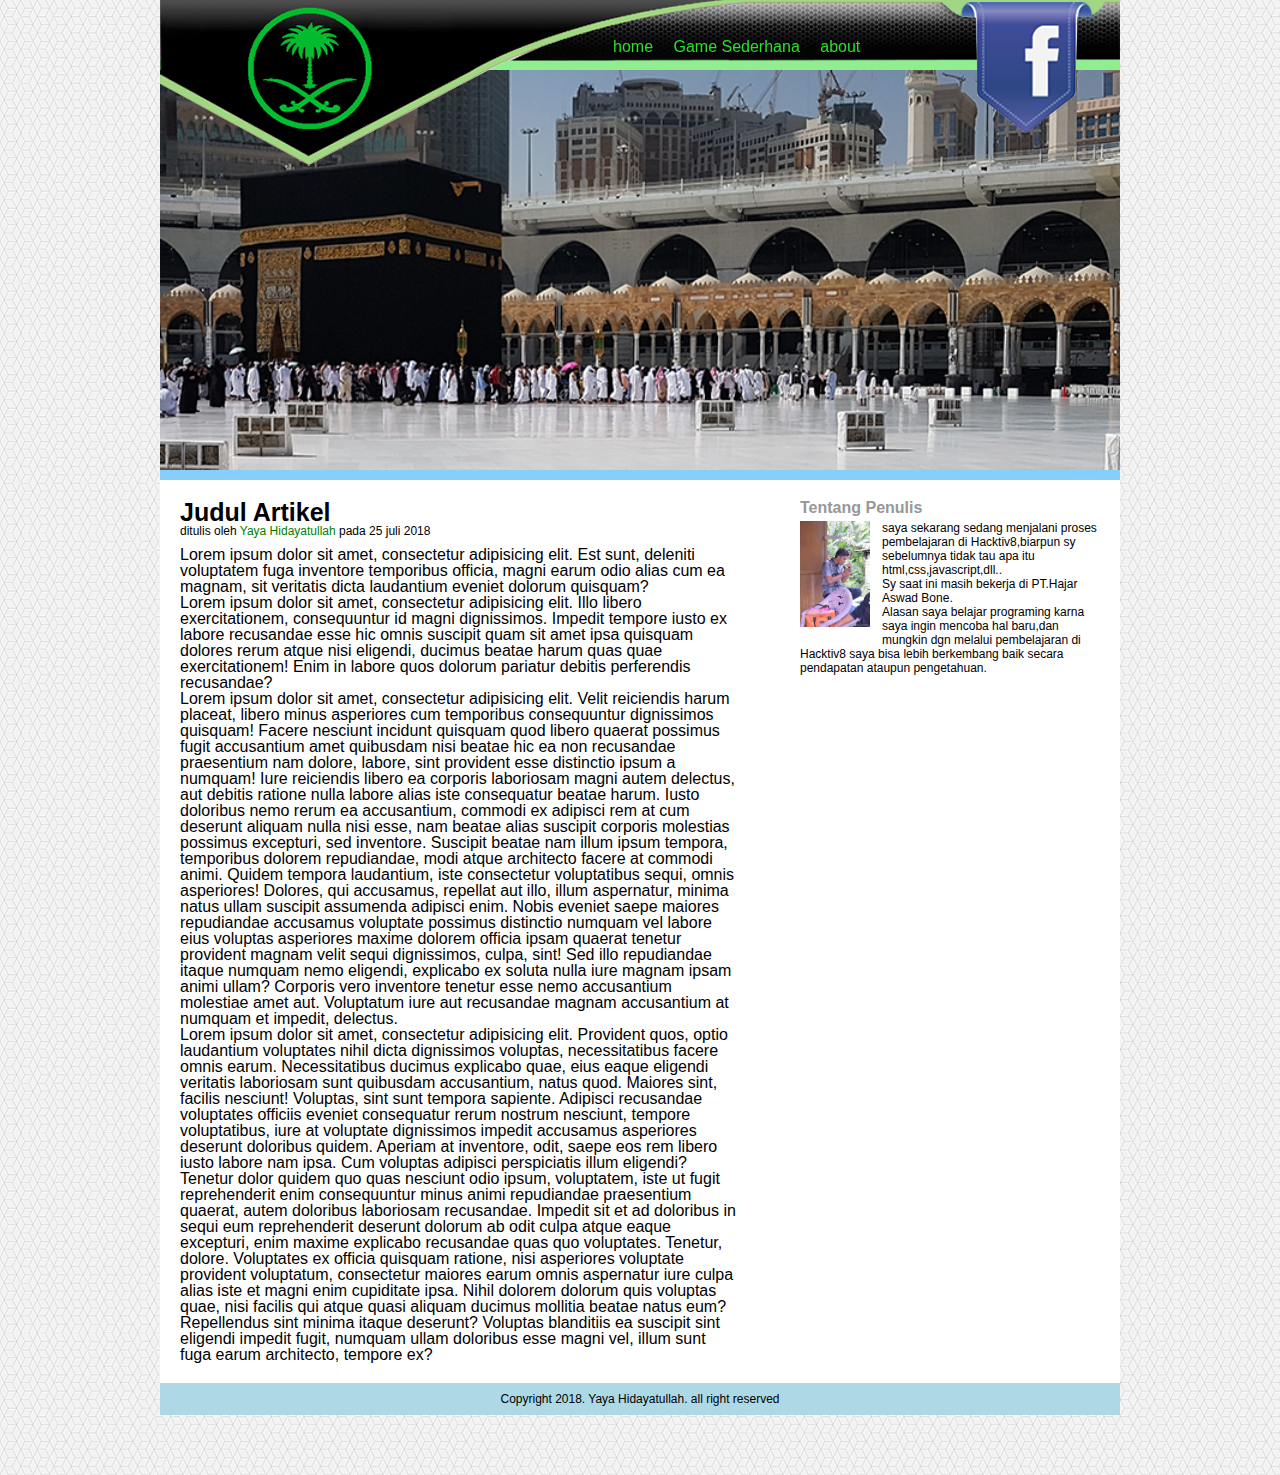
==== index.html @ 1d450828 "Website sederhana" ====
<!DOCTYPE html>
<html lang="en">
<head>
	<meta charset="UTF-8">
	<meta name="viewport" content="width=device-width, initial-scale=1.0">
	<meta http-equiv="X-UA-Compatible" content="ie=edge">
	<link rel="stylesheet" href="style.css">
	<title>Website Sederhana</title>
	<link rel="icon" href="hajar aswad.png">
	
</head>
<body>
	<div class="top-bar">
	<ul class="link">
			<li><a href="#">home</a></li>
			<li><a href="gameSederhana/index.html">Game Sederhana</a></li>
			<li><a href="#">about</a></li>
		</ul>
		<a href="https://www.facebook.com/yaya.jie" class="facebook" target="_blank"></a>
	</div>	
	<div class="container">
		
		<div class="hero"></div>
		<div class="content cf">
			<div class="main">
				<h2>Judul Artikel</h2>

				<p class="penulis">ditulis oleh <a href="#">Yaya Hidayatullah</a> pada 25 juli 2018</p>

				<p>Lorem ipsum dolor sit amet, consectetur adipisicing elit. Est sunt, deleniti voluptatem fuga inventore temporibus officia, magni earum odio alias cum ea magnam, sit veritatis dicta laudantium eveniet dolorum quisquam?</p>

				<p>Lorem ipsum dolor sit amet, consectetur adipisicing elit. Illo libero exercitationem, consequuntur id magni dignissimos. Impedit tempore iusto ex labore recusandae esse hic omnis suscipit quam sit amet ipsa quisquam dolores rerum atque nisi eligendi, ducimus beatae harum quas quae exercitationem! Enim in labore quos dolorum pariatur debitis perferendis recusandae?</p>
				<p>Lorem ipsum dolor sit amet, consectetur adipisicing elit. Velit reiciendis harum placeat, libero minus asperiores cum temporibus consequuntur dignissimos quisquam! Facere nesciunt incidunt quisquam quod libero quaerat possimus fugit accusantium amet quibusdam nisi beatae hic ea non recusandae praesentium nam dolore, labore, sint provident esse distinctio ipsum a numquam! Iure reiciendis libero ea corporis laboriosam magni autem delectus, aut debitis ratione nulla labore alias iste consequatur beatae harum. Iusto doloribus nemo rerum ea accusantium, commodi ex adipisci rem at cum deserunt aliquam nulla nisi esse, nam beatae alias suscipit corporis molestias possimus excepturi, sed inventore. Suscipit beatae nam illum ipsum tempora, temporibus dolorem repudiandae, modi atque architecto facere at commodi animi. Quidem tempora laudantium, iste consectetur voluptatibus sequi, omnis asperiores! Dolores, qui accusamus, repellat aut illo, illum aspernatur, minima natus ullam suscipit assumenda adipisci enim. Nobis eveniet saepe maiores repudiandae accusamus voluptate possimus distinctio numquam vel labore eius voluptas asperiores maxime dolorem officia ipsam quaerat tenetur provident magnam velit sequi dignissimos, culpa, sint! Sed illo repudiandae itaque numquam nemo eligendi, explicabo ex soluta nulla iure magnam ipsam animi ullam? Corporis vero inventore tenetur esse nemo accusantium molestiae amet aut. Voluptatum iure aut recusandae magnam accusantium at numquam et impedit, delectus.</p>
				<p>Lorem ipsum dolor sit amet, consectetur adipisicing elit. Provident quos, optio laudantium voluptates nihil dicta dignissimos voluptas, necessitatibus facere omnis earum. Necessitatibus ducimus explicabo quae, eius eaque eligendi veritatis laboriosam sunt quibusdam accusantium, natus quod. Maiores sint, facilis nesciunt! Voluptas, sint sunt tempora sapiente. Adipisci recusandae voluptates officiis eveniet consequatur rerum nostrum nesciunt, tempore voluptatibus, iure at voluptate dignissimos impedit accusamus asperiores deserunt doloribus quidem. Aperiam at inventore, odit, saepe eos rem libero iusto labore nam ipsa. Cum voluptas adipisci perspiciatis illum eligendi? Tenetur dolor quidem quo quas nesciunt odio ipsum, voluptatem, iste ut fugit reprehenderit enim consequuntur minus animi repudiandae praesentium quaerat, autem doloribus laboriosam recusandae. Impedit sit et ad doloribus in sequi eum reprehenderit deserunt dolorum ab odit culpa atque eaque excepturi, enim maxime explicabo recusandae quas quo voluptates. Tenetur, dolore. Voluptates ex officia quisquam ratione, nisi asperiores voluptate provident voluptatum, consectetur maiores earum omnis aspernatur iure culpa alias iste et magni enim cupiditate ipsa. Nihil dolorem dolorum quis voluptas quae, nisi facilis qui atque quasi aliquam ducimus mollitia beatae natus eum? Repellendus sint minima itaque deserunt? Voluptas blanditiis ea suscipit sint eligendi impedit fugit, numquam ullam doloribus esse magni vel, illum sunt fuga earum architecto, tempore ex?</p>
			</div>
			<div class="sidebar">
				<h3>Tentang Penulis</h3>
				<img src="my.jpg" alt="Yaya Hidayatullah">
				<p>saya sekarang sedang menjalani proses pembelajaran di Hacktiv8,biarpun sy sebelumnya tidak tau apa itu html,css,javascript,dll..</p>
				<p>Sy saat ini masih bekerja di PT.Hajar Aswad Bone.</p>
				<p>Alasan saya belajar programing karna saya ingin mencoba hal baru,dan mungkin dgn melalui pembelajaran di Hacktiv8 saya bisa lebih berkembang baik secara pendapatan ataupun pengetahuan.</p>

			</div>
		</div>
		<div class="copyright">Copyright 2018. Yaya Hidayatullah. all right reserved</div>
	</div>
	
</body>
</html>
---- style.css ----
/* http://meyerweb.com/eric/tools/css/reset/ 
   v2.0 | 20110126
   License: none (public domain)
*/

html, body, div, span, applet, object, iframe,
h1, h2, h3, h4, h5, h6, p, blockquote, pre,
a, abbr, acronym, address, big, cite, code,
del, dfn, em, img, ins, kbd, q, s, samp,
small, strike, strong, sub, sup, tt, var,
b, u, i, center,
dl, dt, dd, ol, ul, li,
fieldset, form, label, legend,
table, caption, tbody, tfoot, thead, tr, th, td,
article, aside, canvas, details, embed, 
figure, figcaption, footer, header, hgroup, 
menu, nav, output, ruby, section, summary,
time, mark, audio, video {
	margin: 0;
	padding: 0;
	border: 0;
	font-size: 100%;
	font: inherit;
	vertical-align: baseline;
}
/* HTML5 display-role reset for older browsers */
article, aside, details, figcaption, figure, 
footer, header, hgroup, menu, nav, section {
	display: block;
}
body {
	line-height: 1;
}
ol, ul {
	list-style: none;
}
blockquote, q {
	quotes: none;
}
blockquote:before, blockquote:after,
q:before, q:after {
	content: '';
	content: none;
}
table {
	border-collapse: collapse;
	border-spacing: 0;
}

/*style*/
body {font-family: arial;
	background-image: url(qbkls.png);
}
.top-bar{
	position: fixed;
    left: 50%;
    top:82px;
    
    /*dapat dari forum,agar top-bar berada di tengah*/
    transform: translate(-50%, -50%);


	height: 170px;
	background-image: url(topbar.png);
	width: 960px;
	z-index: 999;
}
.top-bar ul li {
	display: inline-block;
	margin-top: 10px;
	margin-right:10px;
}
.top-bar li a{
	text-decoration: none;
	color: rgb(41, 224, 41);
	padding:3px;
}
.top-bar ul{
	margin-left: 450px;
	margin-top: 32px;


}
.top-bar .facebook{
	width: 200px;
	height: 200px;
	background-image: url(facebook.png);
	background-repeat: no-repeat;
	display: inline-block;
	position: absolute;
	right: -12px;
	top: -1px;
}



.container {
	width: 960px;
	margin:60px auto;
	background-color: #ffffff;
	;
}

.header {padding: 20px;
	padding-bottom:10px;

}
.judul {font-weight: bold;
	font-size: 50px;
	margin-top: -10px}

.header a:hover {color: #fbfbfb ;
				background-color: green;}

.hero {height: 400px;
	background-image: url(makkah.png);
	background-size: cover;
	background-position: 0 -120px;}
.hero {border-top: 10px solid lightgreen;
	border-bottom: 10px solid lightskyblue}

.main {padding: 20px;
	width: 600px;
	box-sizing: border-box;
	float: left;
	}	
.main h2 {font-size: 25px;
	font-weight: bold;
	padding-bottom:5px}
.main .penulis {font-size: 12px;
	margin-top: -5px;
	margin-bottom: 10px}

.main .penulis a {color: green;
text-decoration: none;}	

/*sidebar*/

.sidebar{
	width: 300px;
	float: right;
	padding: 20px;
}
.sidebar h3{
	font-weight: bold;
	color: #979797;	
	margin-bottom: 5px
}
.sidebar img{
	width: 70px;
	float:left;
	padding-right: 12px;
	padding-bottom: 10px;
}
.sidebar p{
	font-size: 12px;
	line-height: 14px;
}

.copyright {
	background-color: lightblue;
	padding:10px;
	text-align: center;
	font-size: 12px;
	padding: 10px
}	

/**
 * For modern browsers
 * 1. The space content is one way to avoid an Opera bug when the
 *    contenteditable attribute is included anywhere else in the document.
 *    Otherwise it causes space to appear at the top and bottom of elements
 *    that are clearfixed.
 * 2. The use of `table` rather than `block` is only necessary if using
 *    `:before` to contain the top-margins of child elements.
 */
.cf:before,
.cf:after {
    content: " "; /* 1 */
    display: table; /* 2 */
}

.cf:after {
    clear: both;
}

/**
 * For IE 6/7 only
 * Include this rule to trigger hasLayout and contain floats.
 */
.cf {
    *zoom: 1;
}
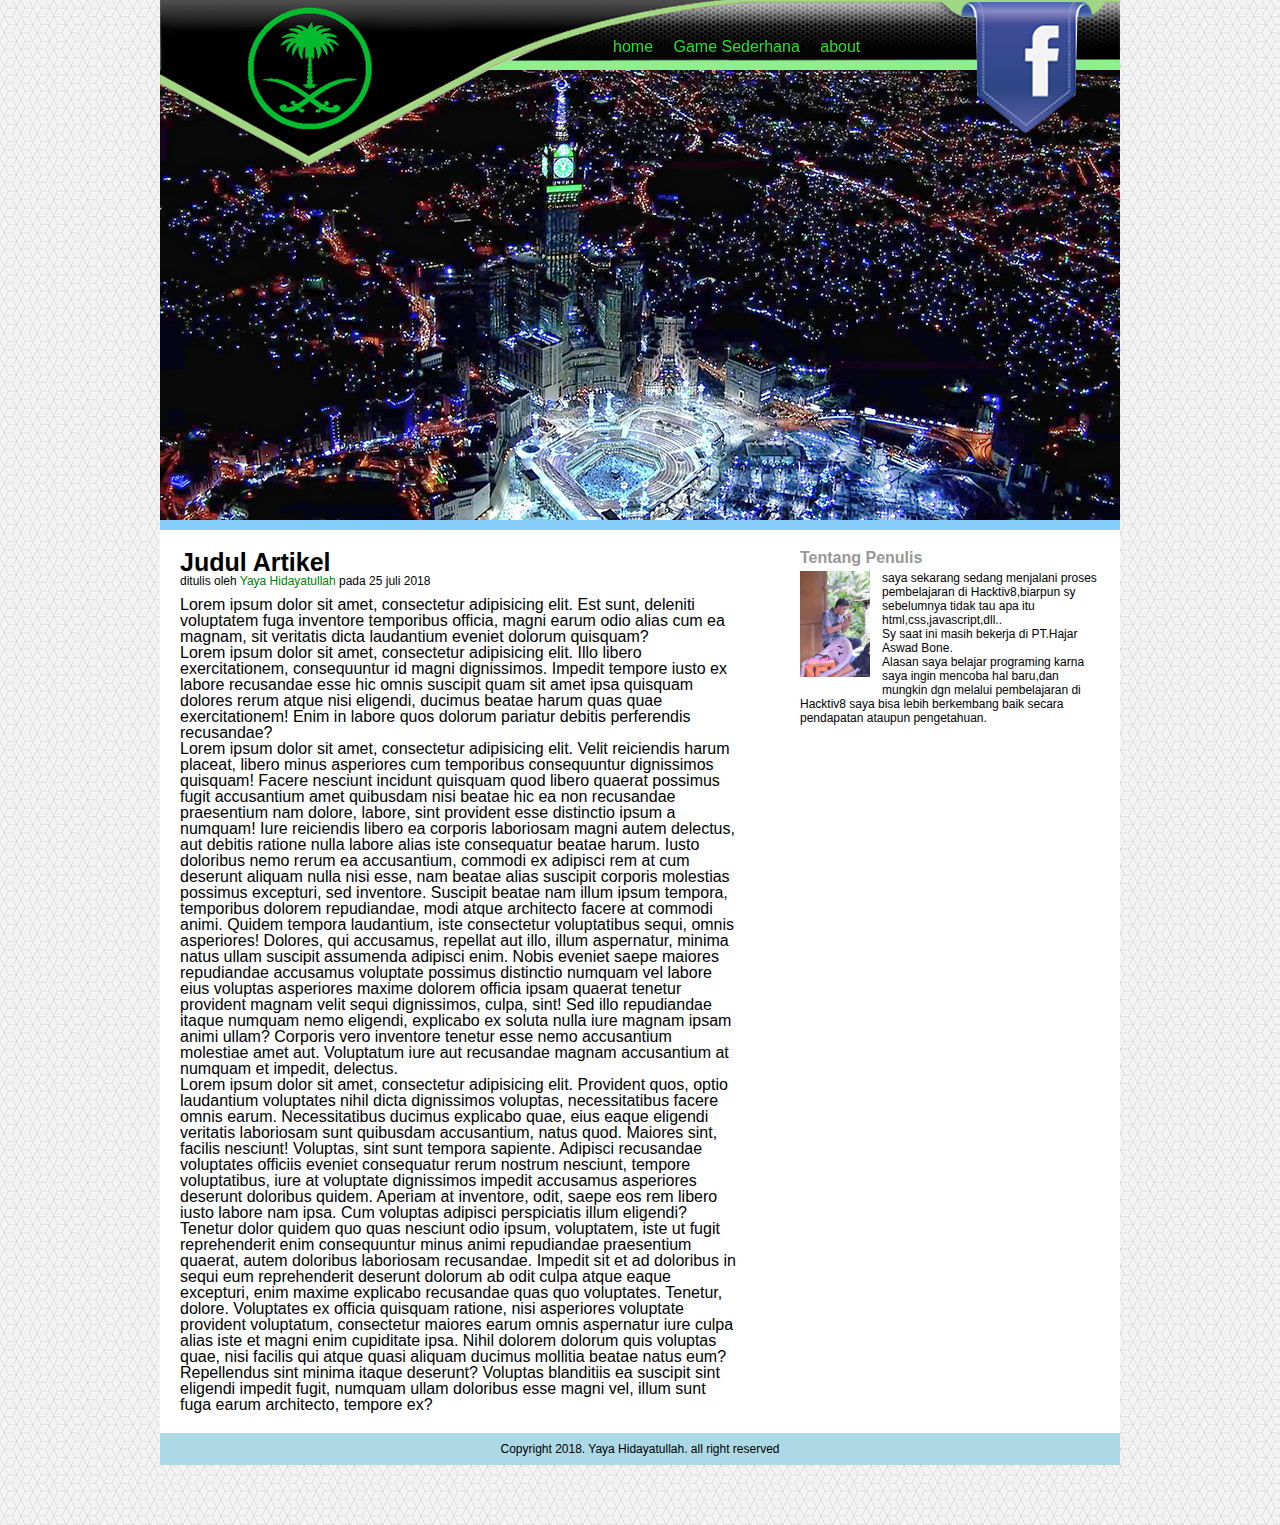
==== commit 7a5fbaa0: "Website sederhana" ====
--- a/index.html
+++ b/index.html
@@ -44,6 +44,6 @@
 		</div>
 		<div class="copyright">Copyright 2018. Yaya Hidayatullah. all right reserved</div>
 	</div>
-	
+	<script src="script.js"></script>
 </body>
 </html>--- a/style.css
+++ b/style.css
@@ -112,10 +112,9 @@
 .header a:hover {color: #fbfbfb ;
 				background-color: green;}
 
-.hero {height: 400px;
-	background-image: url(makkah.png);
-	background-size: cover;
-	background-position: 0 -120px;}
+.hero {height: 450px;
+	background-image: url(img/a.png);
+	background-size: cover;}
 .hero {border-top: 10px solid lightgreen;
 	border-bottom: 10px solid lightskyblue}
 
